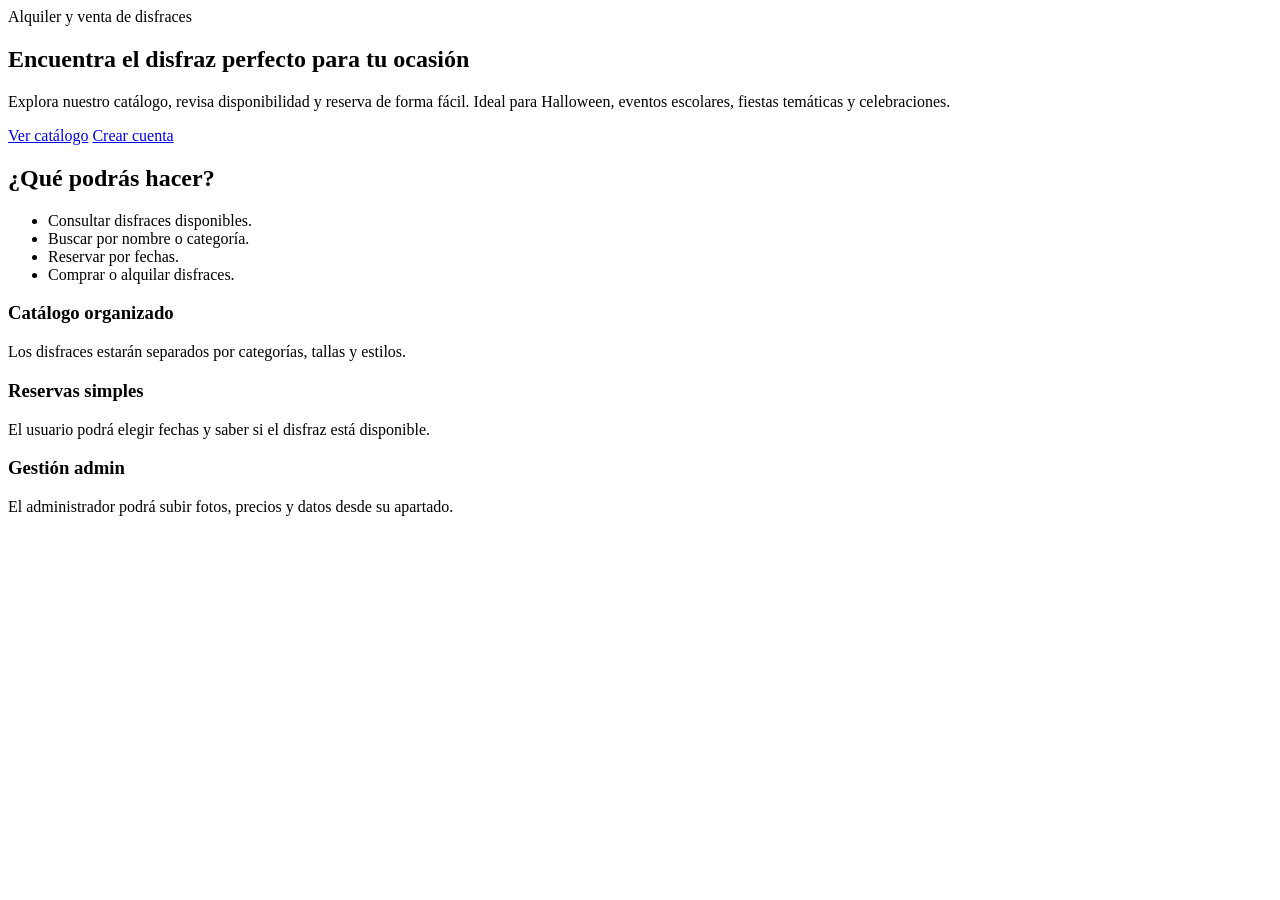
==== src/main/resources/templates/index.html @ f101e8c4 "creacion de footer/navbar y pantalla inicial" ====
<!DOCTYPE html>
<html lang="es" xmlns:th="http://www.thymeleaf.org">
<head>
    <meta charset="UTF-8">
    <title>Disfraces Rivera</title>
    <meta name="viewport" content="width=device-width, initial-scale=1.0">

    <link rel="stylesheet" th:href="@{/css/styles.css}">
</head>
<body>

<div th:replace="~{fragments/navbar :: navbar}"></div>

<main>
    <section class="hero">
        <div class="hero__content">
            <span class="hero__tag">Alquiler y venta de disfraces</span>

            <h1>Encuentra el disfraz perfecto para tu ocasión</h1>

            <p>
                Explora nuestro catálogo, revisa disponibilidad y reserva de forma fácil.
                Ideal para Halloween, eventos escolares, fiestas temáticas y celebraciones.
            </p>

            <div class="hero__actions">
                <a href="/catalogo" class="btn btn-primary">Ver catálogo</a>
                <a href="/registro" class="btn btn-secondary">Crear cuenta</a>
            </div>
        </div>

        <div class="hero__card">
            <h2>¿Qué podrás hacer?</h2>

            <ul>
                <li>Consultar disfraces disponibles.</li>
                <li>Buscar por nombre o categoría.</li>
                <li>Reservar por fechas.</li>
                <li>Comprar o alquilar disfraces.</li>
            </ul>
        </div>
    </section>

    <section class="features">
        <article class="feature-card">
            <h3>Catálogo organizado</h3>
            <p>Los disfraces estarán separados por categorías, tallas y estilos.</p>
        </article>

        <article class="feature-card">
            <h3>Reservas simples</h3>
            <p>El usuario podrá elegir fechas y saber si el disfraz está disponible.</p>
        </article>

        <article class="feature-card">
            <h3>Gestión admin</h3>
            <p>El administrador podrá subir fotos, precios y datos desde su apartado.</p>
        </article>
    </section>
</main>

<div th:replace="~{fragments/footer :: footer}"></div>

<script th:src="@{/js/main.js}"></script>
</body>
</html>
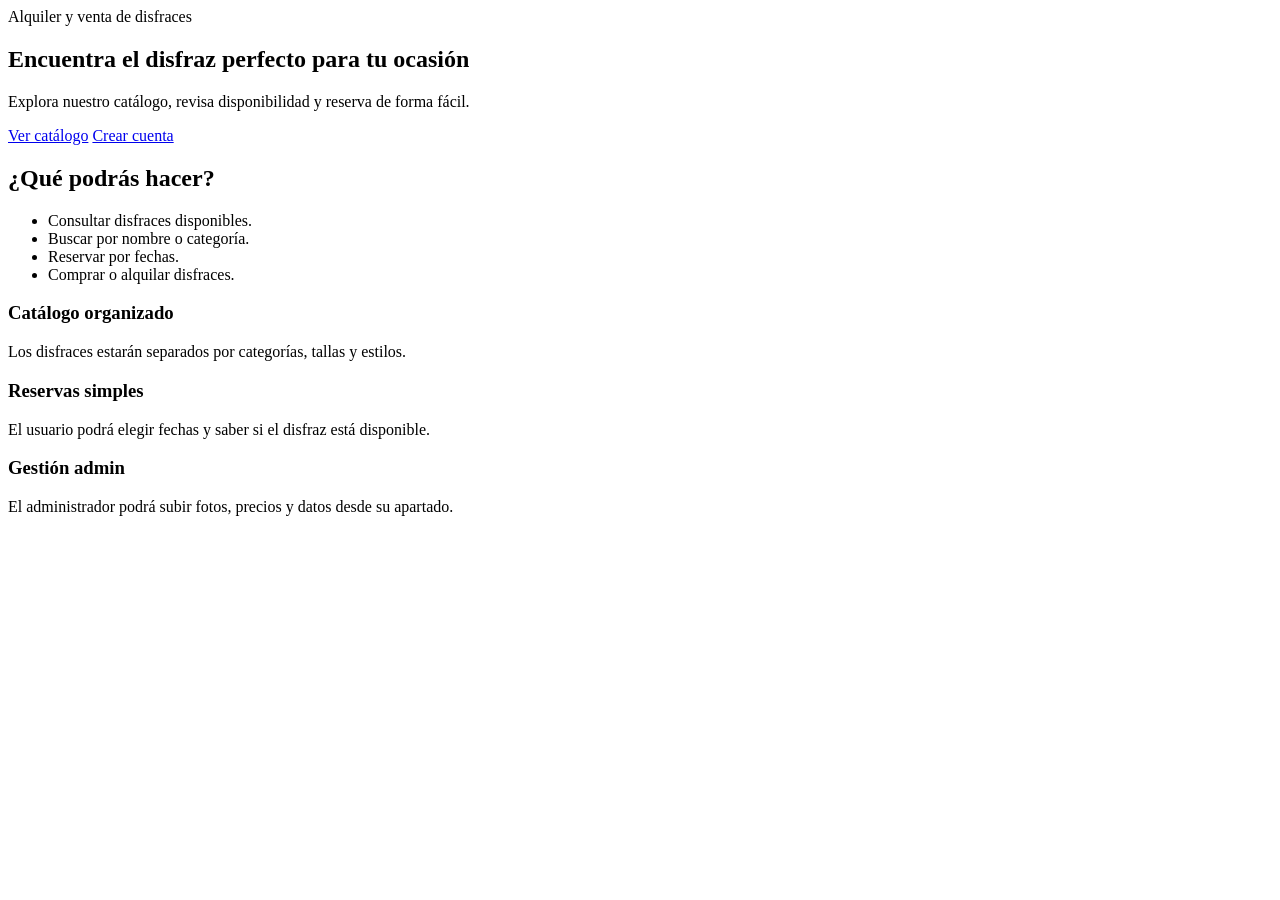
==== commit 9f81f324: "ipleentacion de internalización" ====
--- a/src/main/resources/templates/index.html
+++ b/src/main/resources/templates/index.html
@@ -14,18 +14,17 @@
 <main>
     <section class="hero">
         <div class="hero__content">
-            <span class="hero__tag">Alquiler y venta de disfraces</span>
+            <span class="hero__tag" th:text="#{home.hero.tag}">Alquiler y venta de disfraces</span>
 
-            <h1>Encuentra el disfraz perfecto para tu ocasión</h1>
+            <h1 th:text="#{home.hero.title}">Encuentra el disfraz perfecto para tu ocasión</h1>
 
-            <p>
+            <p th:text="#{home.hero.description}">
                 Explora nuestro catálogo, revisa disponibilidad y reserva de forma fácil.
-                Ideal para Halloween, eventos escolares, fiestas temáticas y celebraciones.
             </p>
 
             <div class="hero__actions">
-                <a href="/catalogo" class="btn btn-primary">Ver catálogo</a>
-                <a href="/registro" class="btn btn-secondary">Crear cuenta</a>
+                <a href="/catalogo" class="btn btn-primary" th:text="#{home.hero.catalog}">Ver catálogo</a>
+                <a href="/registro" class="btn btn-secondary" th:text="#{home.hero.register}">Crear cuenta</a>
             </div>
         </div>
 
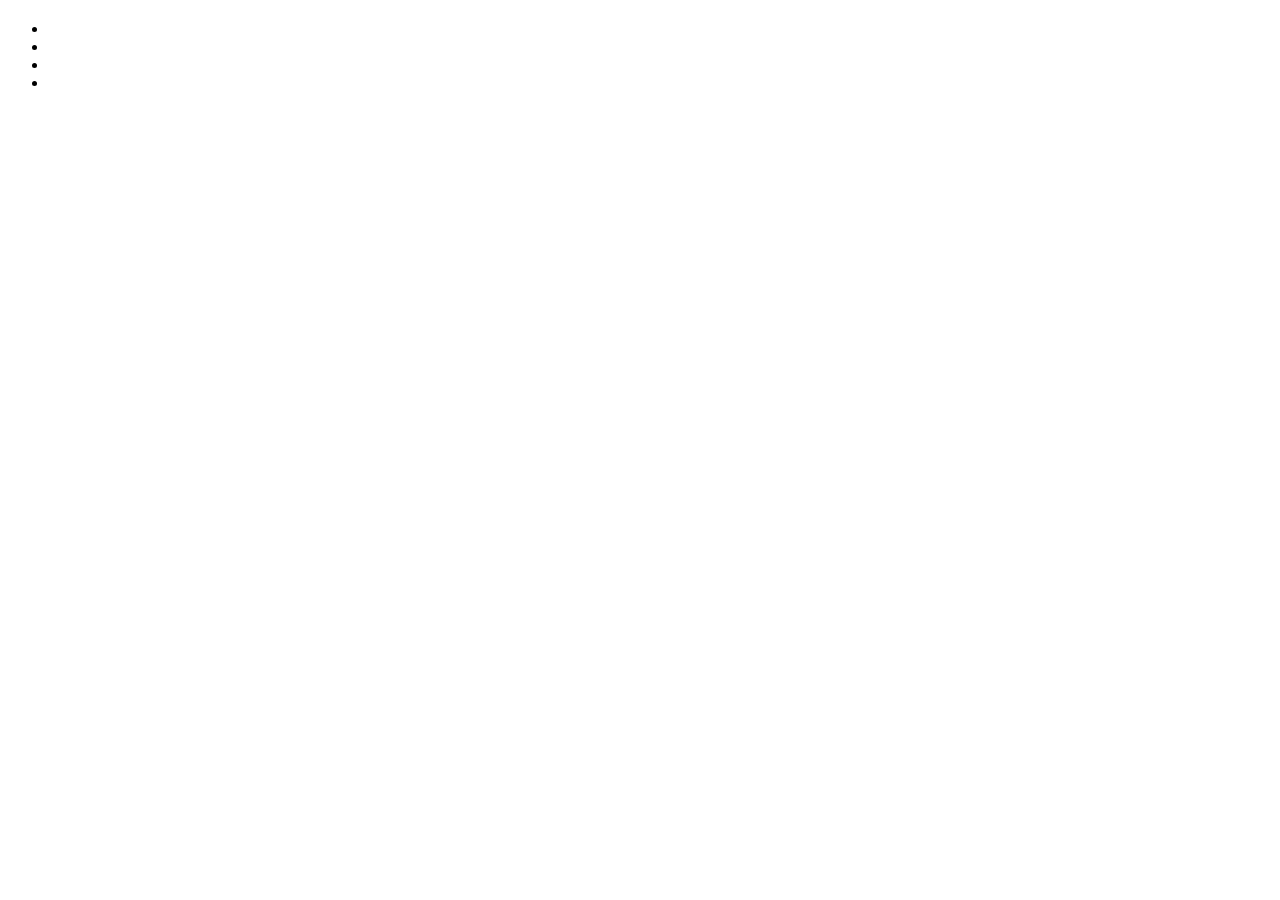
==== commit a92fd32c: "implementacion para https y otro idioma" ====
--- a/src/main/resources/templates/index.html
+++ b/src/main/resources/templates/index.html
@@ -14,46 +14,44 @@
 <main>
     <section class="hero">
         <div class="hero__content">
-            <span class="hero__tag" th:text="#{home.hero.tag}">Alquiler y venta de disfraces</span>
+            <span class="hero__tag" th:text="#{home.hero.tag}"></span>
 
-            <h1 th:text="#{home.hero.title}">Encuentra el disfraz perfecto para tu ocasión</h1>
+            <h1 th:text="#{home.hero.title}"></h1>
 
-            <p th:text="#{home.hero.description}">
-                Explora nuestro catálogo, revisa disponibilidad y reserva de forma fácil.
-            </p>
+            <p th:text="#{home.hero.description}"></p>
 
             <div class="hero__actions">
-                <a href="/catalogo" class="btn btn-primary" th:text="#{home.hero.catalog}">Ver catálogo</a>
-                <a href="/registro" class="btn btn-secondary" th:text="#{home.hero.register}">Crear cuenta</a>
+                <a href="/catalogo" class="btn btn-primary" th:text="#{home.hero.catalog}"></a>
+                <a href="/registro" class="btn btn-secondary" th:text="#{home.hero.register}"></a>
             </div>
         </div>
 
         <div class="hero__card">
-            <h2>¿Qué podrás hacer?</h2>
+            <h2 th:text="#{home.features.title}"></h2>
 
             <ul>
-                <li>Consultar disfraces disponibles.</li>
-                <li>Buscar por nombre o categoría.</li>
-                <li>Reservar por fechas.</li>
-                <li>Comprar o alquilar disfraces.</li>
+                <li th:text="#{home.features.catalog}"></li>
+                <li th:text="#{home.features.search}"></li>
+                <li th:text="#{home.features.reserve}"></li>
+                <li th:text="#{home.features.buy}"></li>
             </ul>
         </div>
     </section>
 
     <section class="features">
         <article class="feature-card">
-            <h3>Catálogo organizado</h3>
-            <p>Los disfraces estarán separados por categorías, tallas y estilos.</p>
+            <h3 th:text="#{home.card.catalog.title}"></h3>
+            <p th:text="#{home.card.catalog.text}"></p>
         </article>
 
         <article class="feature-card">
-            <h3>Reservas simples</h3>
-            <p>El usuario podrá elegir fechas y saber si el disfraz está disponible.</p>
+            <h3 th:text="#{home.card.reserve.title}"></h3>
+            <p th:text="#{home.card.reserve.text}"></p>
         </article>
 
         <article class="feature-card">
-            <h3>Gestión admin</h3>
-            <p>El administrador podrá subir fotos, precios y datos desde su apartado.</p>
+            <h3 th:text="#{home.card.admin.title}"></h3>
+            <p th:text="#{home.card.admin.text}"></p>
         </article>
     </section>
 </main>
